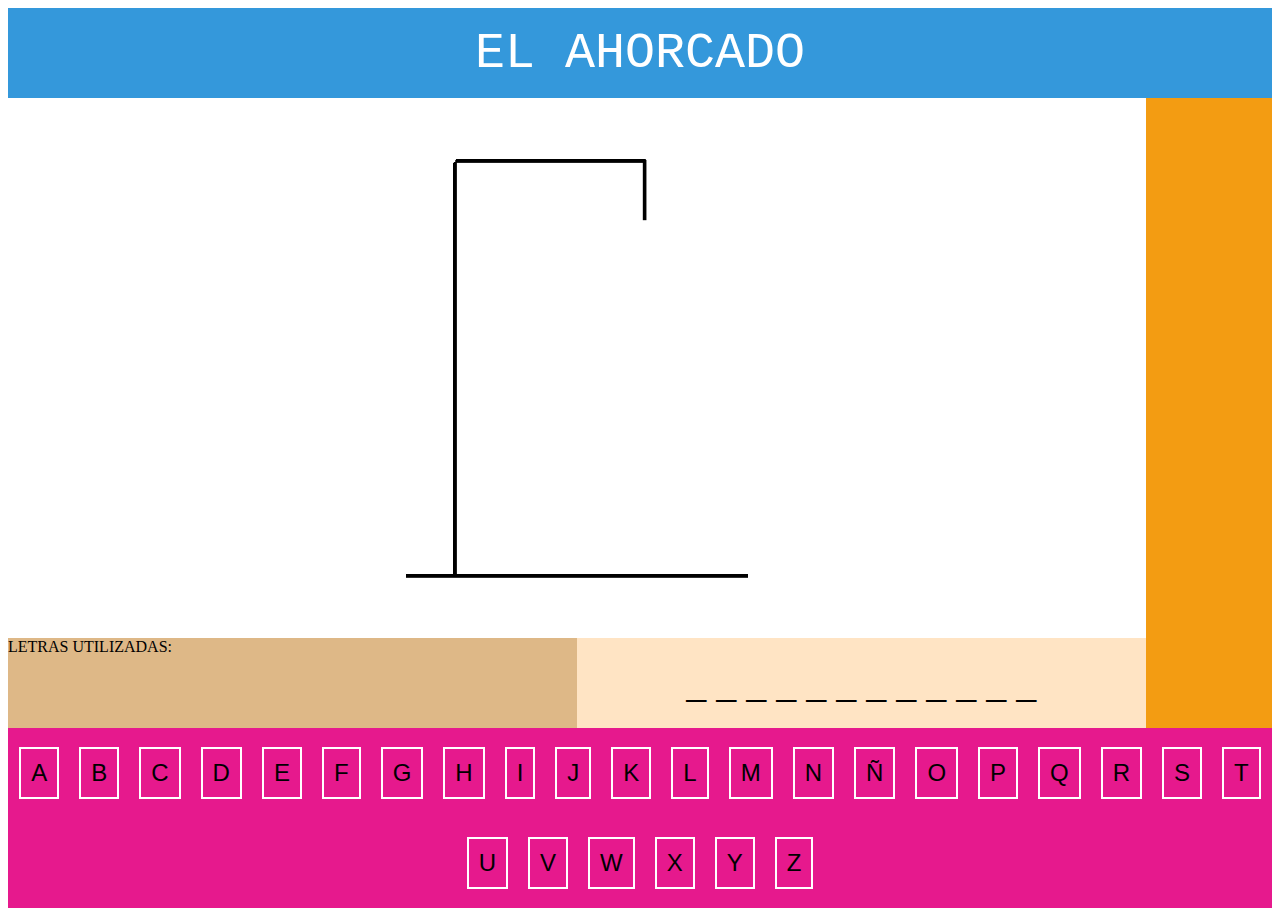
==== html/index.html @ 6e9741b2 "primera version" ====
<!DOCTYPE html>
<html lang="en">

<head>
    <meta charset="UTF-8">
    <meta name="viewport" content="width=device-width, initial-scale=1.0">
    <link rel="stylesheet" type="text/css" href="/css/style.css" />
    <title>EL AHORCADO</title>
</head>
<body>
    <div id="contenedor">
        <div id="titulo">EL AHORCADO</div>
        <div id="ahorcado"><img src="/imagenes/caballete.png" alt="" id="foto"></div>
        <div id="palabra">
            <div id="usadas">LETRAS UTILIZADAS: </div>
            <div id="secreta"></div>
        </div>
        <div id="ranking"></div>
        <div id="ABC">
            <div class="letras">A</div>
            <div class="letras">B</div>
            <div class="letras">C</div>
            <div class="letras">D</div>
            <div class="letras">E</div>
            <div class="letras">F</div>
            <div class="letras">G</div>
            <div class="letras">H</div>
            <div class="letras">I</div>
            <div class="letras">J</div>
            <div class="letras">K</div>
            <div class="letras">L</div>
            <div class="letras">M</div>
            <div class="letras">N</div>
            <div class="letras">Ñ</div>
            <div class="letras">O</div>
            <div class="letras">P</div>
            <div class="letras">Q</div>
            <div class="letras">R</div>
            <div class="letras">S</div>
            <div class="letras">T</div>
            <div class="letras">U</div>
            <div class="letras">V</div>
            <div class="letras">W</div>
            <div class="letras">X</div>
            <div class="letras">Y</div>
            <div class="letras">Z</div>
        </div>
    </div>
    <div id="fin">
        <div id="mensaje">FIN DEL JUEGO</div>
        <button onclick="volverAJugar()">Volver a Jugar</button>
        <button onclick="salir()">Salir</button>
    </div>
</body>
<script src="/js/juego.js"></script>
<script>
   function mostrarFinJuego() {
        var mensaje = document.getElementById("fin");
        mensaje.style.display = "block";
        var mensajeText = "";
        if (intentosRestantes === 0) {
            mensajeText = "HAS PERDIDO. La palabra era: " + palabraSecreta;
        } else {
            mensajeText = "¡FELICIDADES! Has adivinado la palabra.";
        }
        mensaje.textContent = mensajeText;
        mensaje.innerHTML += '<button onclick="volverAJugar()">Volver a Jugar</button>';
        mensaje.innerHTML += '<button onclick="salir()">Salir</button>';
    }
    function cambiarimagen() {
        var imagen = document.getElementById('foto');
        var nombreImagenActual = imagen.src.split('/').pop();
        var transiciones = {
            "caballete.png": "/imagenes/cabeza.png",
            "cabeza.png": "/imagenes/cuerpo.png",
            "cuerpo.png": "/imagenes/brazoizq.png",
            "brazoizq.png": "/imagenes/brazoder.png",
            "brazoder.png": "/imagenes/pierizq.png",
            "pierizq.png": "/imagenes/perder.png"
        };

        var letraActual = letrasUsadas[letrasUsadas.length - 1];
        var letraEnPalabra = palabraSecreta.indexOf(letraActual) !== -1;

        if (!letraEnPalabra && nombreImagenActual in transiciones) {
            imagen.style.filter = "blur(15px)";
            setTimeout(function () {
                imagen.src = transiciones[nombreImagenActual];
                imagen.style.filter = "none";
            }, 300);


        }
    }
    function volverAJugar() {
        location.reload();
    }

    function salir() {
        alert("¡Gracias por jugar! Hasta luego.");
        location.reload();
    }
</script>

</html>
---- css/style.css ----
#contenedor {
    display: grid;
    grid-template-areas:
        "titulo titulo titulo"
        "ahorcado ahorcado ranking"
        "palabra palabra ranking"
        "ABC ABC ABC";
    grid-template-rows: 10% 60% 10% auto;
    grid-template-columns: 45% 45% 10%;
    height: 100vh;
}

#titulo {
    grid-area: titulo;
    font-family: monospace;
    font-size: 50px;
    background-color: #3498db;
    color: white;
    display: flex;
    align-items: center;
    justify-content: center;

}

#ahorcado {
    grid-area: ahorcado;
    padding: 20px;
    display: flex;
    align-items: center;
    justify-content: center;
}

#palabra {
    grid-area: palabra;
    display: flex;
    flex-direction: row;
    justify-content: space-around;
}

#ranking {
    grid-area: ranking;
    background-color: #f39c12;
    padding: 20px;
}

#ABC {
    grid-area: ABC;
    background-color: #e6198d;
    display: flex;
    align-items: center;
    justify-content: center;
    flex-wrap: wrap;
}

.letras {
    font-family: Impact, Haettenschweiler, 'Arial Narrow Bold', sans-serif;
    font-size: x-large;
    margin: 10px;
    padding: 10px;
    box-sizing: border-box;
    border: 2px solid white;
    cursor: pointer;
}

img {
    height: 100%;
    max-width: 100%;
}

.seleccionado {
    opacity: 0.2;
    transition: all 0.5s ease;

}


#fin {
    display: none;
    background-color: aliceblue;
    text-align: center;
    color: black;
    font-weight: bold;
    font-size: large;
    width: 150px;
    height: 300px;
    position: absolute;
    top: 50%;
    left: 50%;
    transform: translate(-50%, -50%);
    border-style: solid;
    border-color: red;
}

#secreta {
    background-color: bisque;
    width: 100%;
    height: 100%;
    float: right;
    display: flex;
    align-items: center;
    justify-content: center;
    flex-direction: column;
    font-size: 250%;
}

#usadas {
    background-color: burlywood;
    width: 100%;
    height: 100%;
    float: left;

}
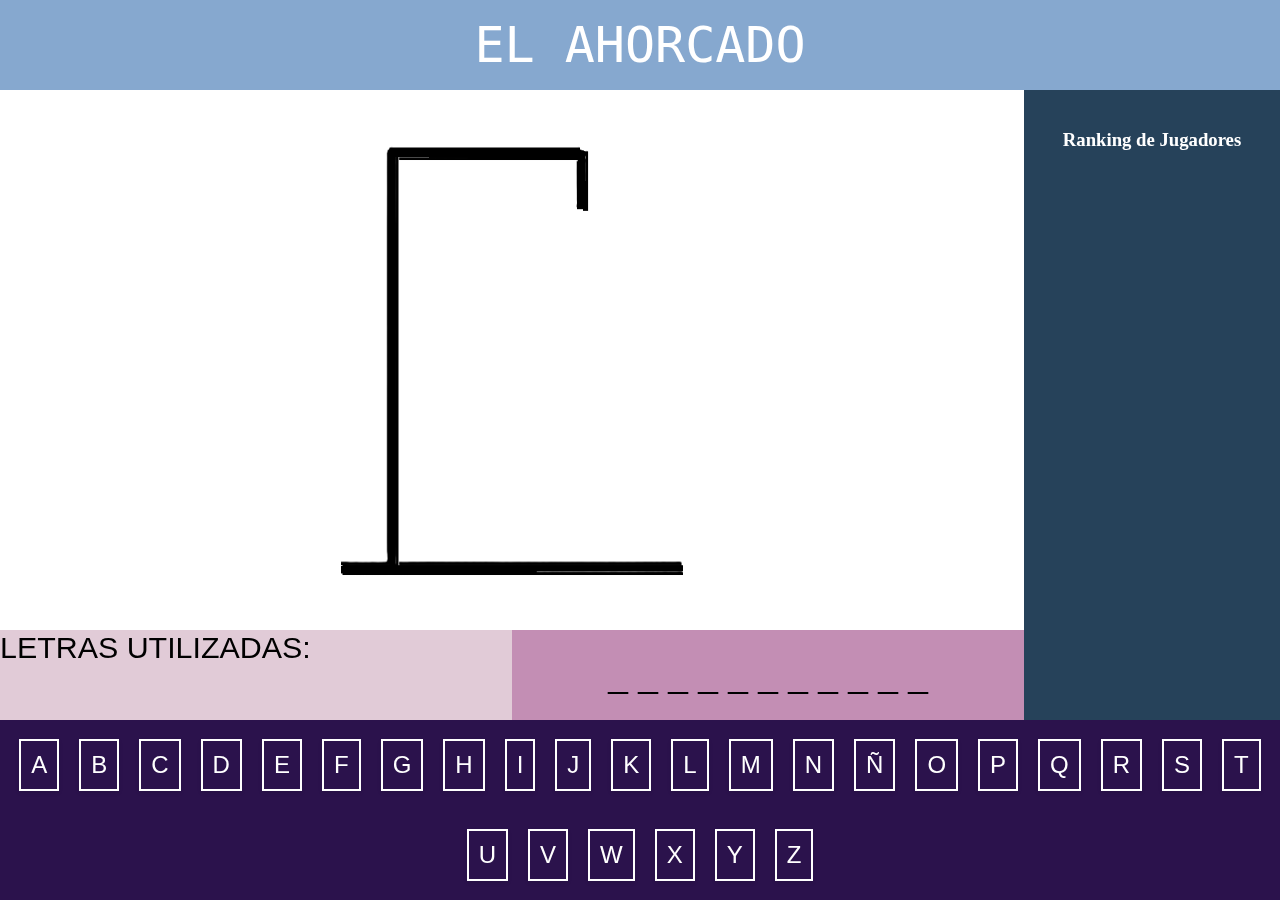
==== commit 5bbdf210: "ultima version" ====
--- a/html/index.html
+++ b/html/index.html
@@ -4,46 +4,34 @@
 <head>
     <meta charset="UTF-8">
     <meta name="viewport" content="width=device-width, initial-scale=1.0">
-    <link rel="stylesheet" type="text/css" href="/css/style.css" />
+    <link rel="stylesheet" type="text/css" href="../css/style.css" />
     <title>EL AHORCADO</title>
 </head>
+
 <body>
+    <audio id="audioGanar"
+        src="../audio/X2Download.app - Sonido de Victoria de un Juego para tus vídeos - Efecto de Sonido (128 kbps).mp3"></audio>
+    <audio id="audioPerder" src="../audio/X2Download.app_-_Sonido_de_decepcion_128_kbps.mp3"></audio>
+    <video autoplay loop id="video" muted>
+        <source src="../imagenes/Gen-2 3164172745, tumbleweed moving in, M 5.mp4" type="video/mp4">
+    </video>
+    <div>
+        <img id="confeti" src="../imagenes/0703483f8e3100d87497817030fb903f.gif" alt="">
+    </div>
+    <div>
+        <img id="perdedor" src="../imagenes/e159053bd6aba58d3fa474fb79b48cb5.gif" alt="">
+    </div>
     <div id="contenedor">
         <div id="titulo">EL AHORCADO</div>
-        <div id="ahorcado"><img src="/imagenes/caballete.png" alt="" id="foto"></div>
+        <div id="ahorcado">
+            <img src="../imagenes/caballete.png" alt="" id="foto">
+        </div>
         <div id="palabra">
             <div id="usadas">LETRAS UTILIZADAS: </div>
             <div id="secreta"></div>
         </div>
         <div id="ranking"></div>
         <div id="ABC">
-            <div class="letras">A</div>
-            <div class="letras">B</div>
-            <div class="letras">C</div>
-            <div class="letras">D</div>
-            <div class="letras">E</div>
-            <div class="letras">F</div>
-            <div class="letras">G</div>
-            <div class="letras">H</div>
-            <div class="letras">I</div>
-            <div class="letras">J</div>
-            <div class="letras">K</div>
-            <div class="letras">L</div>
-            <div class="letras">M</div>
-            <div class="letras">N</div>
-            <div class="letras">Ñ</div>
-            <div class="letras">O</div>
-            <div class="letras">P</div>
-            <div class="letras">Q</div>
-            <div class="letras">R</div>
-            <div class="letras">S</div>
-            <div class="letras">T</div>
-            <div class="letras">U</div>
-            <div class="letras">V</div>
-            <div class="letras">W</div>
-            <div class="letras">X</div>
-            <div class="letras">Y</div>
-            <div class="letras">Z</div>
         </div>
     </div>
     <div id="fin">
@@ -52,54 +40,7 @@
         <button onclick="salir()">Salir</button>
     </div>
 </body>
-<script src="/js/juego.js"></script>
-<script>
-   function mostrarFinJuego() {
-        var mensaje = document.getElementById("fin");
-        mensaje.style.display = "block";
-        var mensajeText = "";
-        if (intentosRestantes === 0) {
-            mensajeText = "HAS PERDIDO. La palabra era: " + palabraSecreta;
-        } else {
-            mensajeText = "¡FELICIDADES! Has adivinado la palabra.";
-        }
-        mensaje.textContent = mensajeText;
-        mensaje.innerHTML += '<button onclick="volverAJugar()">Volver a Jugar</button>';
-        mensaje.innerHTML += '<button onclick="salir()">Salir</button>';
-    }
-    function cambiarimagen() {
-        var imagen = document.getElementById('foto');
-        var nombreImagenActual = imagen.src.split('/').pop();
-        var transiciones = {
-            "caballete.png": "/imagenes/cabeza.png",
-            "cabeza.png": "/imagenes/cuerpo.png",
-            "cuerpo.png": "/imagenes/brazoizq.png",
-            "brazoizq.png": "/imagenes/brazoder.png",
-            "brazoder.png": "/imagenes/pierizq.png",
-            "pierizq.png": "/imagenes/perder.png"
-        };
 
-        var letraActual = letrasUsadas[letrasUsadas.length - 1];
-        var letraEnPalabra = palabraSecreta.indexOf(letraActual) !== -1;
-
-        if (!letraEnPalabra && nombreImagenActual in transiciones) {
-            imagen.style.filter = "blur(15px)";
-            setTimeout(function () {
-                imagen.src = transiciones[nombreImagenActual];
-                imagen.style.filter = "none";
-            }, 300);
-
-
-        }
-    }
-    function volverAJugar() {
-        location.reload();
-    }
-
-    function salir() {
-        alert("¡Gracias por jugar! Hasta luego.");
-        location.reload();
-    }
-</script>
+<script src="../js/juego.js"></script>
 
 </html>--- a/css/style.css
+++ b/css/style.css
@@ -1,3 +1,12 @@
+:root {
+    --violeta: #c38eb4;
+    --moradogris: #E1CBD7;
+    --azulclaro: #86a8cf;
+    --azuloscuro: #26425A;
+    --moradooscuro: #2b124c;
+}
+
+
 #contenedor {
     display: grid;
     grid-template-areas:
@@ -6,15 +15,55 @@
         "palabra palabra ranking"
         "ABC ABC ABC";
     grid-template-rows: 10% 60% 10% auto;
-    grid-template-columns: 45% 45% 10%;
+    grid-template-columns: 40% 40% 20%;
     height: 100vh;
 }
+
+.boton {
+    background-color: #ff4081;
+    /* Color base */
+    color: #fff;
+    /* Texto sobre el fondo */
+    border: 2px solid #ffc107;
+    border-radius: 5px;
+    font-family: Impact, Haettenschweiler, 'Arial Narrow Bold', sans-serif;
+    padding: 8px 12px;
+    margin: 4px;
+    box-shadow: 0 2px 4px rgba(0, 0, 0, 0.1);
+    cursor: pointer;
+    transition: background-color 0.3s ease;
+}
+
+.boton:hover {
+    background-color: #ffd54f;
+    /* Color al pasar el mouse */
+    border-color: #ff4081;
+}
+
+
+
+#confeti {
+    position: absolute;
+    opacity: 0.7;
+    display: none;
+    width: 100%;
+
+}
+
+#perdedor {
+    background-color: red;
+    position: absolute;
+    opacity: 0.7;
+    display: none;
+    width: 100%;
+}
+
 
 #titulo {
     grid-area: titulo;
     font-family: monospace;
     font-size: 50px;
-    background-color: #3498db;
+    background-color: var(--azulclaro);
     color: white;
     display: flex;
     align-items: center;
@@ -39,13 +88,15 @@
 
 #ranking {
     grid-area: ranking;
-    background-color: #f39c12;
+    background-color: var(--azuloscuro);
     padding: 20px;
+    color: white;
+    text-align: center;
 }
 
 #ABC {
     grid-area: ABC;
-    background-color: #e6198d;
+    background-color: var(--moradooscuro);
     display: flex;
     align-items: center;
     justify-content: center;
@@ -57,10 +108,59 @@
     font-size: x-large;
     margin: 10px;
     padding: 10px;
-    box-sizing: border-box;
     border: 2px solid white;
     cursor: pointer;
-}
+    box-shadow: 0 2px 4px rgba(0, 0, 0, 0.1);
+    color: white;
+
+}
+
+.letras:hover {
+    background-color: #86a8cf;
+    color: var(--azuloscuro);
+}
+
+@keyframes moverBorde {
+    0% {
+        border-left-width: 5px;
+        border-top-width: 2px;
+        border-right-width: 1px;
+        border-bottom-width: 1px;
+
+    }
+
+    25% {
+        border-left-width: 1px;
+        border-top-width: 5px;
+        border-right-width: 1px;
+        border-bottom-width: 1px;
+    }
+
+    50% {
+        border-left-width: 1px;
+        border-top-width: 1px;
+        border-right-width: 5px;
+        border-bottom-width: 1px;
+    }
+
+    75% {
+        border-left-width: 1px;
+        border-top-width: 1px;
+        border-right-width: 1px;
+        border-bottom-width: 5px;
+    }
+
+    100% {
+        border-left-width: 5px;
+        border-top-width: 1px;
+        border-right-width: 1px;
+        border-bottom-width: 1px;
+    }
+}
+
+
+
+
 
 img {
     height: 100%;
@@ -76,7 +176,6 @@
 
 #fin {
     display: none;
-    background-color: aliceblue;
     text-align: center;
     color: black;
     font-weight: bold;
@@ -88,11 +187,18 @@
     left: 50%;
     transform: translate(-50%, -50%);
     border-style: solid;
-    border-color: red;
+    background-color: #3498db;
+    align-items: center;
+    color: aliceblue;
+    border: #004878 2px solid;
+    border-radius: 5%;
+    padding: 30px;
+    max-width: max-content;
+    max-height: 180px;
 }
 
 #secreta {
-    background-color: bisque;
+    background-color: var(--violeta);
     width: 100%;
     height: 100%;
     float: right;
@@ -104,9 +210,28 @@
 }
 
 #usadas {
-    background-color: burlywood;
+    background-color: var(--moradogris);
     width: 100%;
     height: 100%;
     float: left;
-
-}+    font-size: 190%;
+    font-family: 'Lucida Sans', 'Lucida Sans Regular', 'Lucida Grande', 'Lucida Sans Unicode', Geneva, Verdana, sans-serif;
+    color: negro;
+
+}
+
+
+body {
+    margin: 0;
+    overflow: hidden;
+}
+
+#video {
+    position: fixed;
+    top: 0;
+    left: 0;
+    width: 100vw;
+    height: 100vh;
+    object-fit: cover;
+    z-index: -1;
+}
